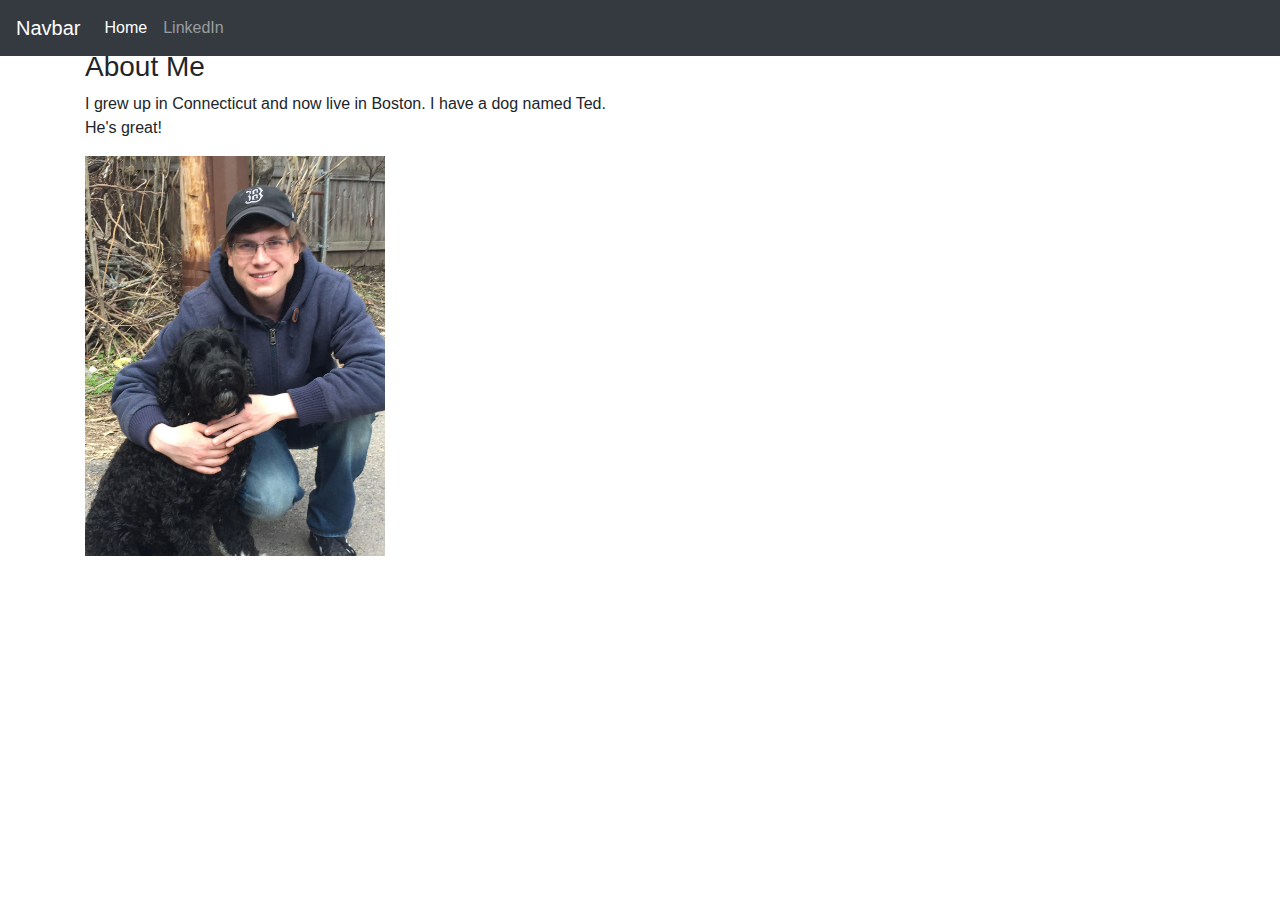
==== about.html @ bd27216c "added about me" ====
<!DOCTYPE html>
<html lang="en">
<head>
<meta charset="UTF-8">
<meta name="viewport" content="width=device-width, initial-scale=1.0">
<meta http-equiv="X-UA-Compatible" content="ie=edge">
<meta name="Description" content="Enter your description here"/>
<link rel="stylesheet" href="https://cdnjs.cloudflare.com/ajax/libs/twitter-bootstrap/4.5.0/css/bootstrap.min.css">
<link rel="stylesheet" href="https://cdnjs.cloudflare.com/ajax/libs/font-awesome/5.13.0/css/all.min.css">
<link rel="stylesheet" href="css/main.css">
<title>About Me</title>
</head>
<body>
    <nav class="navbar navbar-expand-md navbar-dark fixed-top bg-dark">
        <a class="navbar-brand" href="#">Navbar</a>
        <button class="navbar-toggler" type="button" data-toggle="collapse" data-target="#navbarSupportedContent" aria-controls="navbarSupportedContent" aria-expanded="false" aria-label="Toggle navigation">
          <span class="navbar-toggler-icon"></span>
        </button>
      
        <div class="collapse navbar-collapse" id="navbarSupportedContent">
          <ul class="navbar-nav mr-auto">
            <li class="nav-item active">
              <a class="nav-link" href="index.html">Home <span class="sr-only">(current)</span></a>
            </li>
            <li class="nav-item">
              <a class="nav-link" href="https://www.linkedin.com/in/jack-john-nolan-04062b1a8"target="_blank">LinkedIn</a>
            </li>
        </div>
      </nav>
    <div class="container">
        <div class="row">
            <div class="col-md-6">
                <div class="content">
                <h3>About Me</h3>
                <p>I grew up in Connecticut and now live in Boston. I have a dog named Ted. He's great!</p>
                <img src="IMG_1383.jpg" alt="Ted" width=300px>
            </div>
        </div>
    </div>
</div>

    <script src="https://cdnjs.cloudflare.com/ajax/libs/jquery/3.5.1/jquery.slim.min.js"></script>
    <script src="https://cdnjs.cloudflare.com/ajax/libs/popper.js/1.16.1/umd/popper.min.js"></script>
    <script src="https://cdnjs.cloudflare.com/ajax/libs/twitter-bootstrap/4.5.0/js/bootstrap.min.js"></script>
</body>
</html>
---- css/main.css ----
.raised:hover{
    transform: translateY(-3px);
    box-shadow: 0 4px 17px rgba(0, 0, 0, 0.35);
}

.content{
    margin-top: 50px;
}
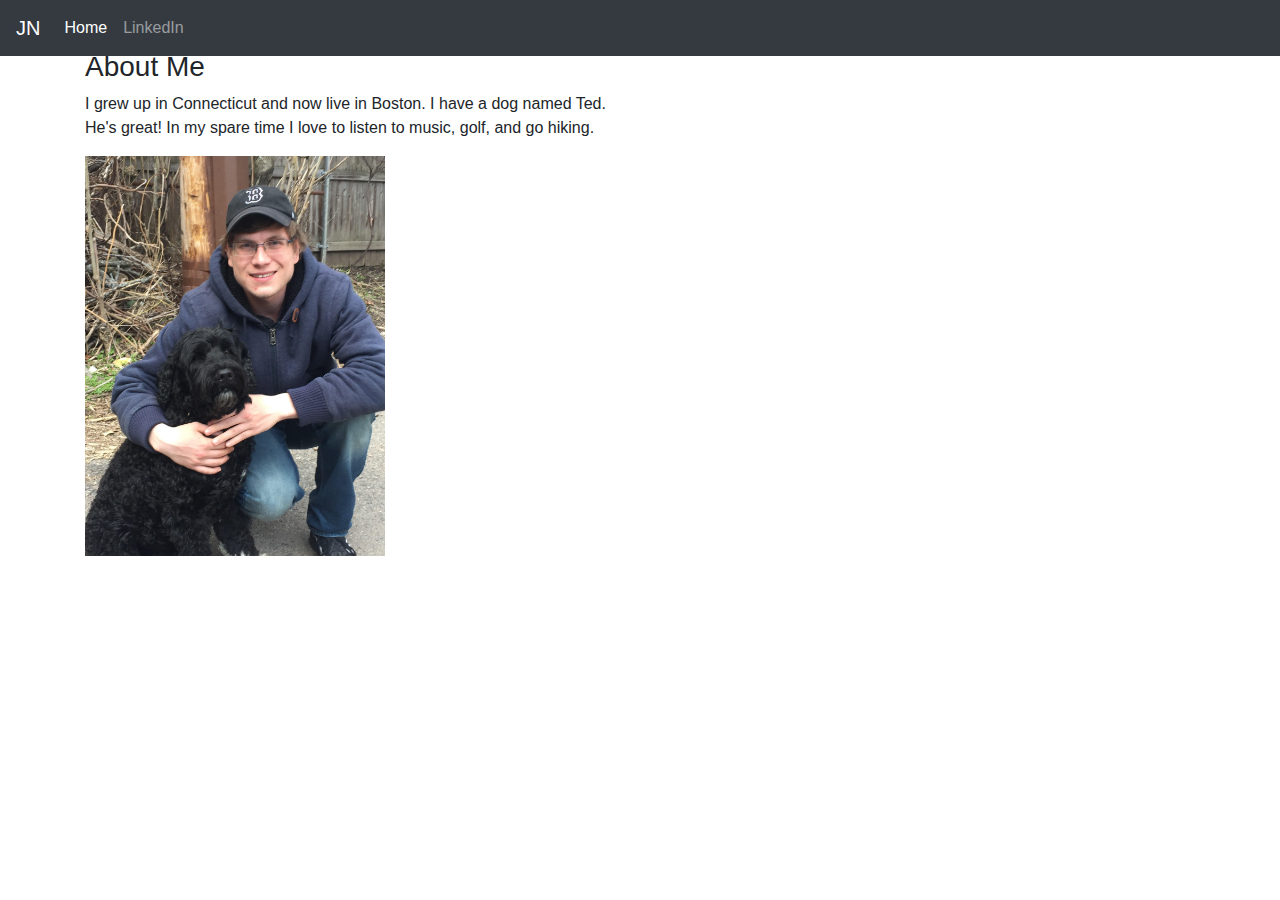
==== commit 5d908727: "additional info on projects and styling" ====
--- a/about.html
+++ b/about.html
@@ -12,7 +12,7 @@
 </head>
 <body>
     <nav class="navbar navbar-expand-md navbar-dark fixed-top bg-dark">
-        <a class="navbar-brand" href="#">Navbar</a>
+        <a class="navbar-brand" href="#">JN</a>
         <button class="navbar-toggler" type="button" data-toggle="collapse" data-target="#navbarSupportedContent" aria-controls="navbarSupportedContent" aria-expanded="false" aria-label="Toggle navigation">
           <span class="navbar-toggler-icon"></span>
         </button>
@@ -32,7 +32,7 @@
             <div class="col-md-6">
                 <div class="content">
                 <h3>About Me</h3>
-                <p>I grew up in Connecticut and now live in Boston. I have a dog named Ted. He's great!</p>
+                <p>I grew up in Connecticut and now live in Boston. I have a dog named Ted. He's great! In my spare time I love to listen to music, golf, and go hiking.</p>
                 <img src="IMG_1383.jpg" alt="Ted" width=300px>
             </div>
         </div>
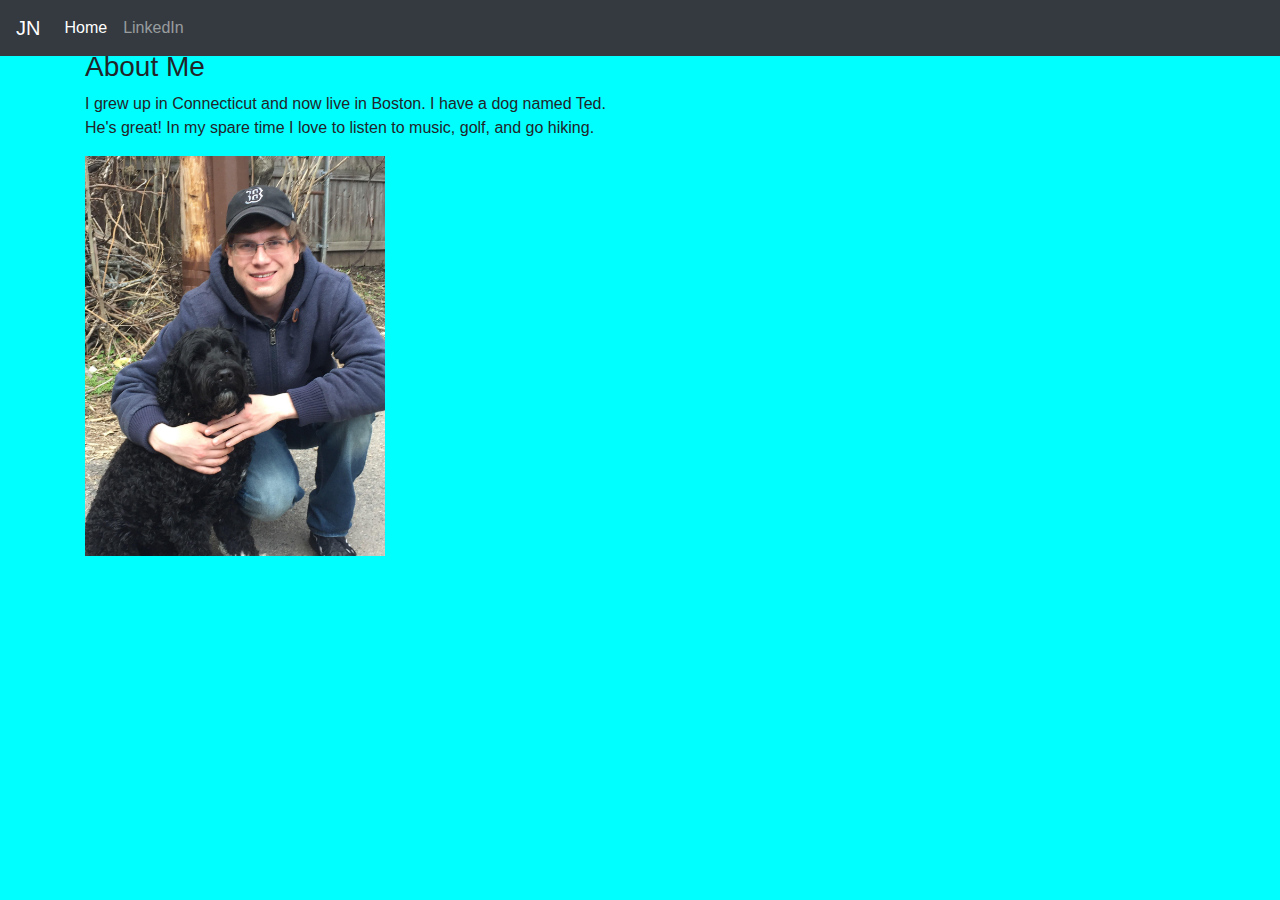
==== commit eb6bf918: "Added herokuapp link and styling" ====
--- a/about.html
+++ b/about.html
@@ -10,7 +10,7 @@
 <link rel="stylesheet" href="css/main.css">
 <title>About Me</title>
 </head>
-<body>
+<body class="about">
     <nav class="navbar navbar-expand-md navbar-dark fixed-top bg-dark">
         <a class="navbar-brand" href="#">JN</a>
         <button class="navbar-toggler" type="button" data-toggle="collapse" data-target="#navbarSupportedContent" aria-controls="navbarSupportedContent" aria-expanded="false" aria-label="Toggle navigation">
--- a/css/main.css
+++ b/css/main.css
@@ -5,4 +5,8 @@
 
 .content{
     margin-top: 50px;
+}
+
+.about {
+    background-color: aqua;
 }